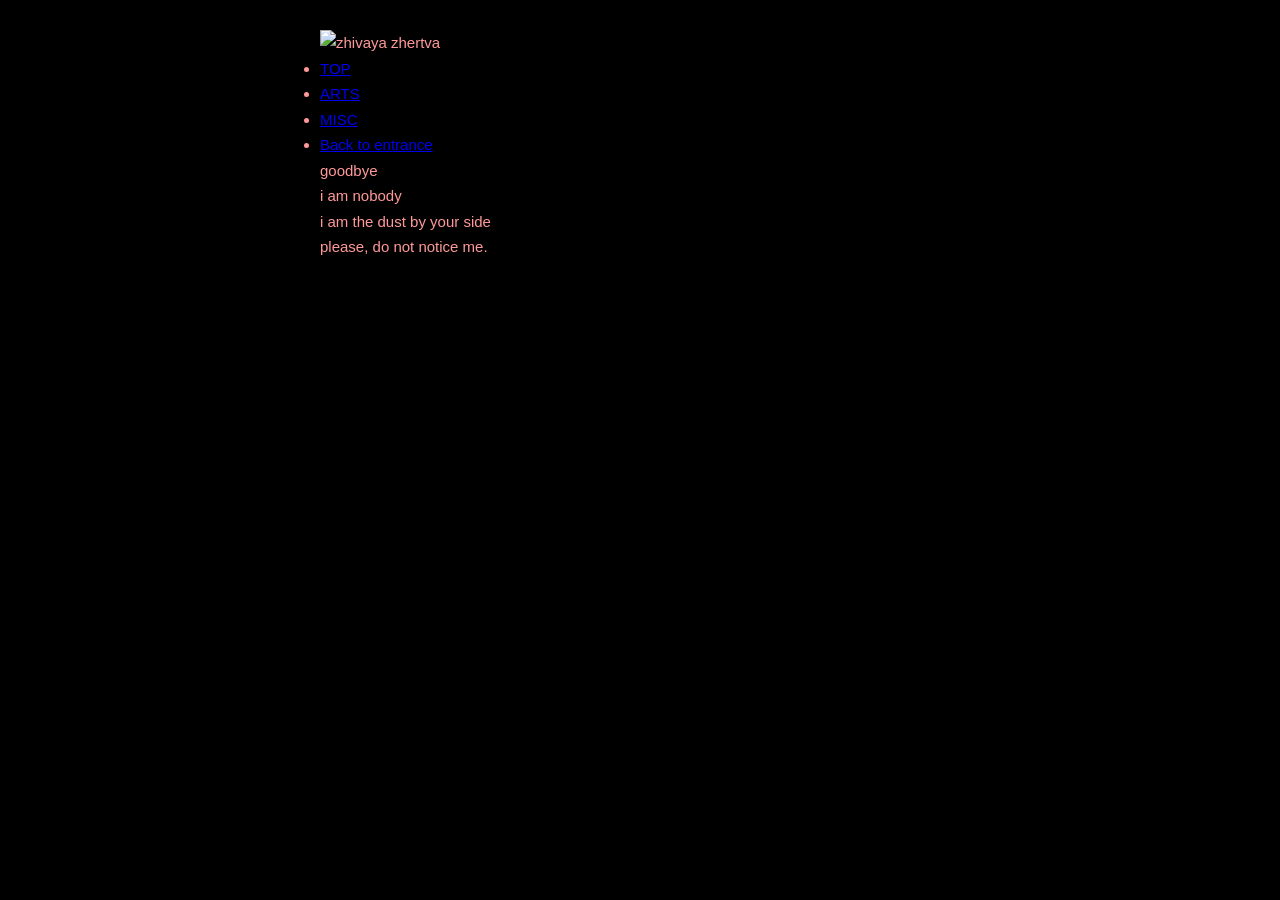
==== home-en.html @ 6db17f50 "Add files via upload" ====
<!DOCTYPE html>
<html lang="en">
<head>
  <meta charset="UTF-8">
  <title>TOP - zhivaya zhertva</title>
  <link rel="stylesheet" href="style.css">
</head>
<body>
  <div>
    <img src="images/title.png" alt="zhivaya zhertva" width="75%" height="75%">
  </div>
  <main>
    <nav>
      <ul>
        <li><a href="home-en.html">TOP</a></li>
        <li><a href="arts-en.html">ARTS</a></li>
        <li><a href="words-en.html">MISC</a></li>
        <li><a href="index.html">Back to entrance</a></li>
      </ul>
    </nav>



    <article>
      <p>goodbye</p>
      <p>i am nobody</p>
      <p>i am the dust by your side</p>
      <p>please, do not notice me.</p>
    </article>
  </main>
</body>
</html>
---- style.css ----
/* ==========================================
   暗黑复古风格 - style.css
   黑色背景 / 浅红色字体 / 传统蓝色超链接
   ========================================== */

/* 全局重置与基础设置 */
* {
    box-sizing: border-box;
    margin: 0;
    padding: 0;
}

body {
    font-family: -apple-system, BlinkMacSystemFont, "Segoe UI", Roboto, "Helvetica Neue", Arial, sans-serif, "Apple Color Emoji", "Segoe UI Emoji";
    font-size: 15px;
    line-height: 1.7;
    color: #ff9999; /* 浅红色正文字体 */
    background-color: #000000; /* 纯黑背景 */
    max-width: 680px;
    margin: 0 auto;
    padding: 30px 20px;
}

/* 经典传统超链接样式 */
a {
    color: #0000ee; /* 经典的传统浏览器超链接蓝 */
    text-decoration: underline;
}

a:visited {
    color: #551a8b; /* 经典的传统已访问链接紫色 */
}

a:hover {
    color: #3366ff; /* 鼠标悬停时的明亮蓝色 */
    background-color: #1a1a1a; /* 悬停时微微高亮的暗色背景 */
}

/* 顶部 Header */
.site-header {
    margin-bottom: 20px;
}

.site-header .logo a {
    font-size: 22px;
    font-weight: bold;
    color: #ffb3b3; /* 略亮的浅粉红/浅红色 Logo */
    text-decoration: none;
    letter-spacing: 0.5px;
}

/* 导航栏 Nav */
.site-nav {
    border-top: 1px solid #333333; /* 暗灰色分割线 */
    border-bottom: 1px solid #333333;
    padding: 8px 0;
    margin-bottom: 30px;
}

.site-nav ul {
    list-style: none;
    display: flex;
    flex-wrap: wrap;
    gap: 15px;
}

.site-nav a {
    font-size: 14px;
    text-decoration: underline;
    font-weight: 500;
    color: #0000ee; /* 传统蓝色导航链接 */
}

.site-nav a:hover,
.site-nav a.active {
    color: #5599ff; /* 激活或悬停状态的浅蓝色 */
}

/* 主内容区 Container */
.container h1 {
    font-size: 20px;
    margin-bottom: 25px;
    color: #ffb3b3; /* 浅红标题 */
}

.container h2 {
    font-size: 17px;
    margin: 20px 0 10px 0;
    color: #ffaaaa;
}

.container p {
    margin-bottom: 15px;
}

/* 首页特定样式 */
.intro-section {
    margin-bottom: 35px;
}

.post-list {
    list-style: none;
    margin-top: 10px;
}

.post-list li {
    margin-bottom: 10px;
    display: flex;
    gap: 15px;
}

.post-list .date {
    color: #cc6666; /* 稍暗的浅红/玫瑰色日期 */
    font-size: 13px;
    font-family: monospace;
    min-width: 85px;
}

/* 文章列表块样式 (words.html) */
.post-item {
    margin-bottom: 45px;
    padding-bottom: 25px;
    border-bottom: 1px dotted #444444; /* 深灰色虚线分割 */
}

.post-item:last-child {
    border-bottom: none;
}

.post-item .post-date {
    font-size: 13px;
    color: #cc6666;
    font-family: monospace;
    margin-bottom: 15px;
}

/* 图片与配图说明 */
/* ==========================================
   图片自适应与排版优化
   ========================================== */

/* 1. 全局图片自适应属性 */
img {
    max-width: 100%;    /* 限制图片最大宽度不超过其父级容器 */
    height: auto;       /* 高度按比例自动缩放，防止图片拉伸变形 */
    display: block;     /* 消除图片底部默认的微小间隙 */
}

/* 2. 文章内图片的边框与排版美化 */
.post-image {
    margin: 20px 0;
    width: 100%;        /* 保证图片容器占满当前栏目 */
}

.post-image img {
    border: 1px solid #333333; /* 暗灰微弱边框 */
    border-radius: 2px;        /* 极轻微圆角（可选，不加即为硬朗直角） */
}

/* 3. 配图说明文字 */
.post-image .caption {
    display: block;
    font-size: 12px;
    color: #dd8888;     /* 浅红配图文字 */
    margin-top: 6px;
    text-align: left;   /* 或居中 text-align: center; */
}

/* 页脚 Footer */
.site-footer {
    margin-top: 50px;
    padding-top: 20px;
    border-top: 1px solid #222222;
    font-size: 12px;
    color: #aa5555; /* 暗浅红色页脚 */
    text-align: center;
}
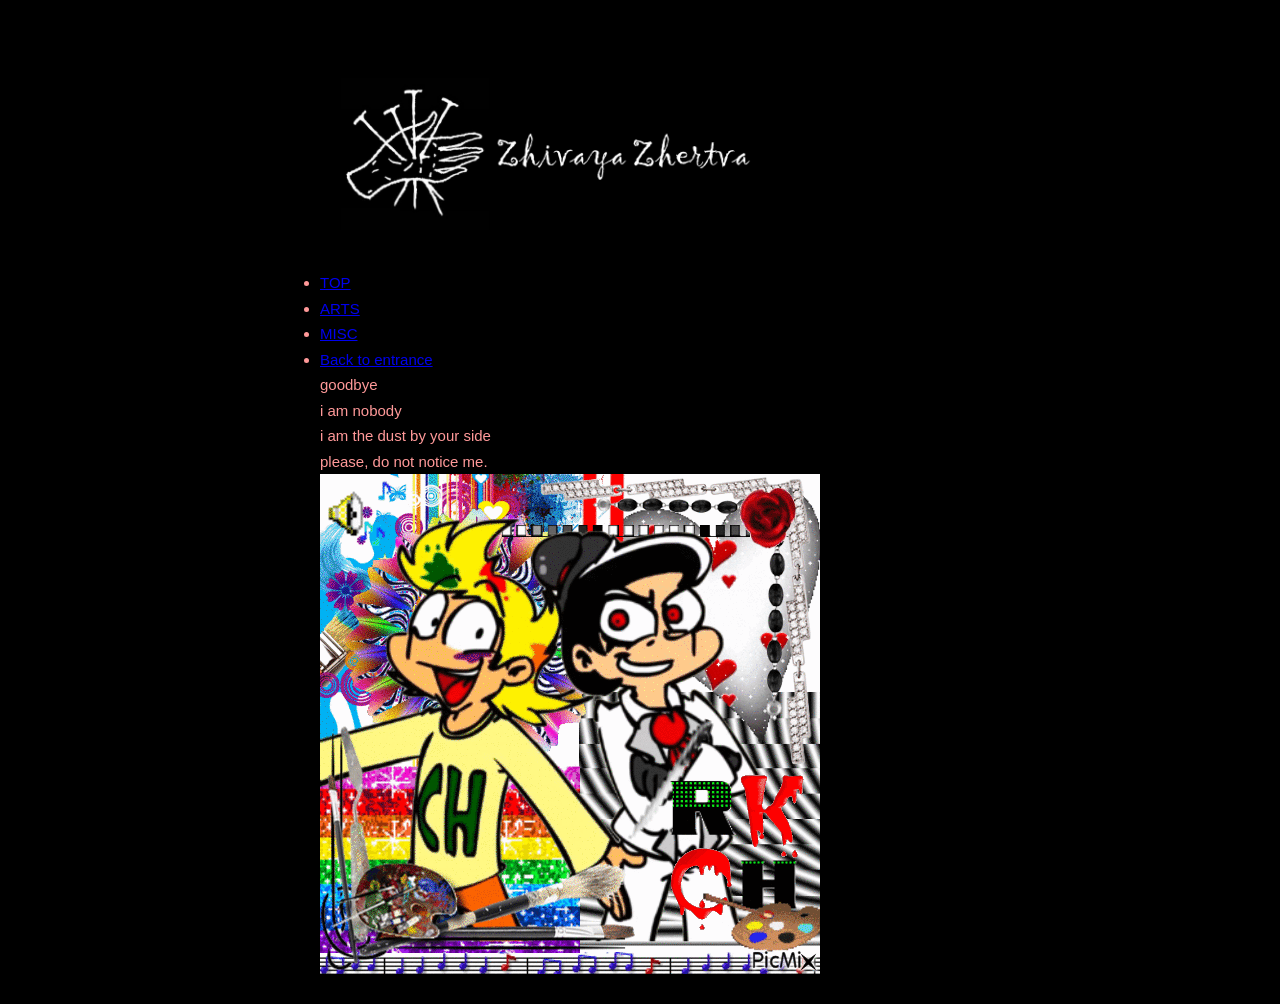
==== commit 7d684dd4: "Update home-en.html" ====
--- a/home-en.html
+++ b/home-en.html
@@ -27,6 +27,11 @@
       <p>i am the dust by your side</p>
       <p>please, do not notice me.</p>
     </article>
+
+    <article>
+      <img src="images/rkch.gif">
+    </article>
+  </div>
   </main>
 </body>
 </html>
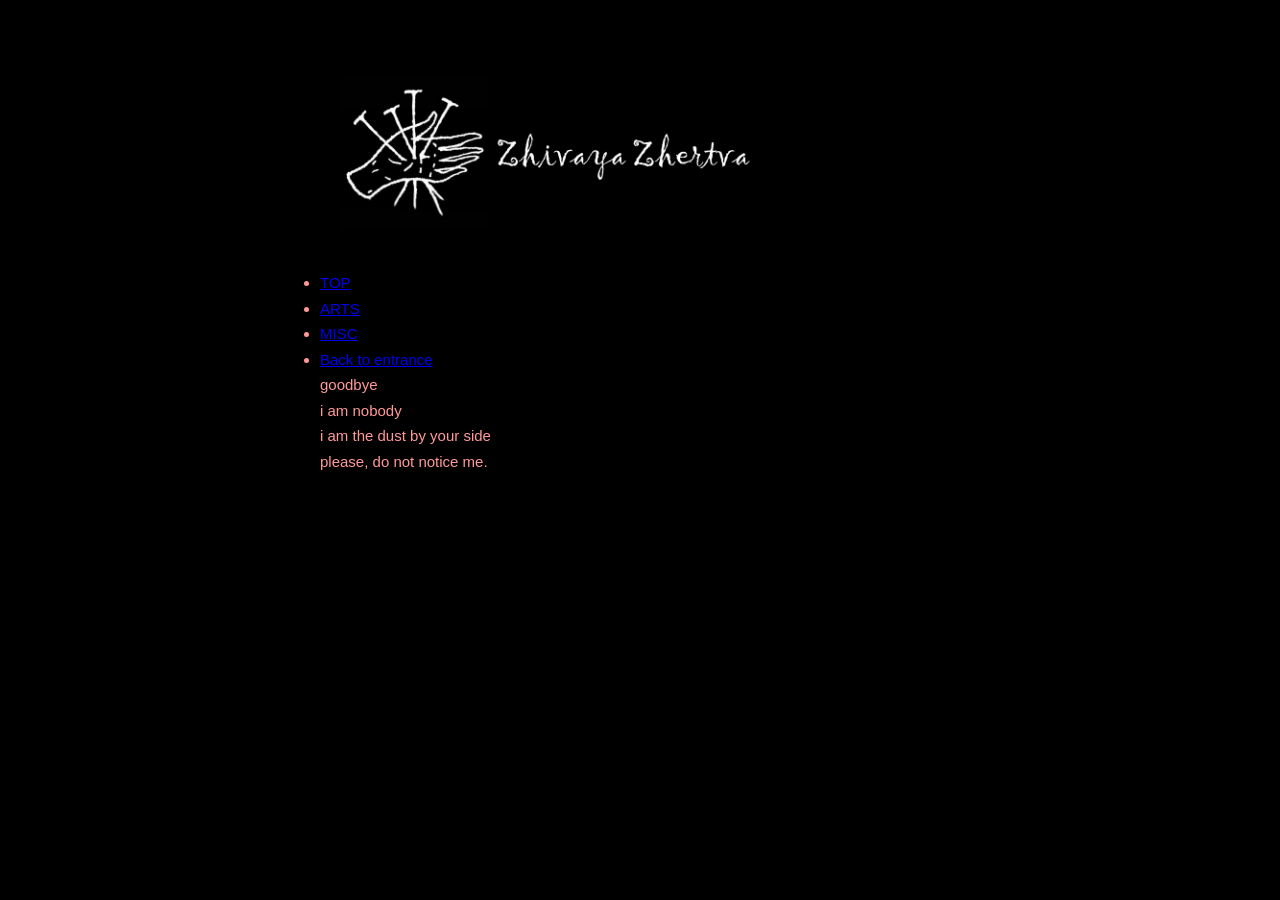
==== commit 2cf180e7: "Update home-en.html" ====
--- a/home-en.html
+++ b/home-en.html
@@ -28,9 +28,7 @@
       <p>please, do not notice me.</p>
     </article>
 
-    <article>
-      <img src="images/rkch.gif">
-    </article>
+
   </div>
   </main>
 </body>
